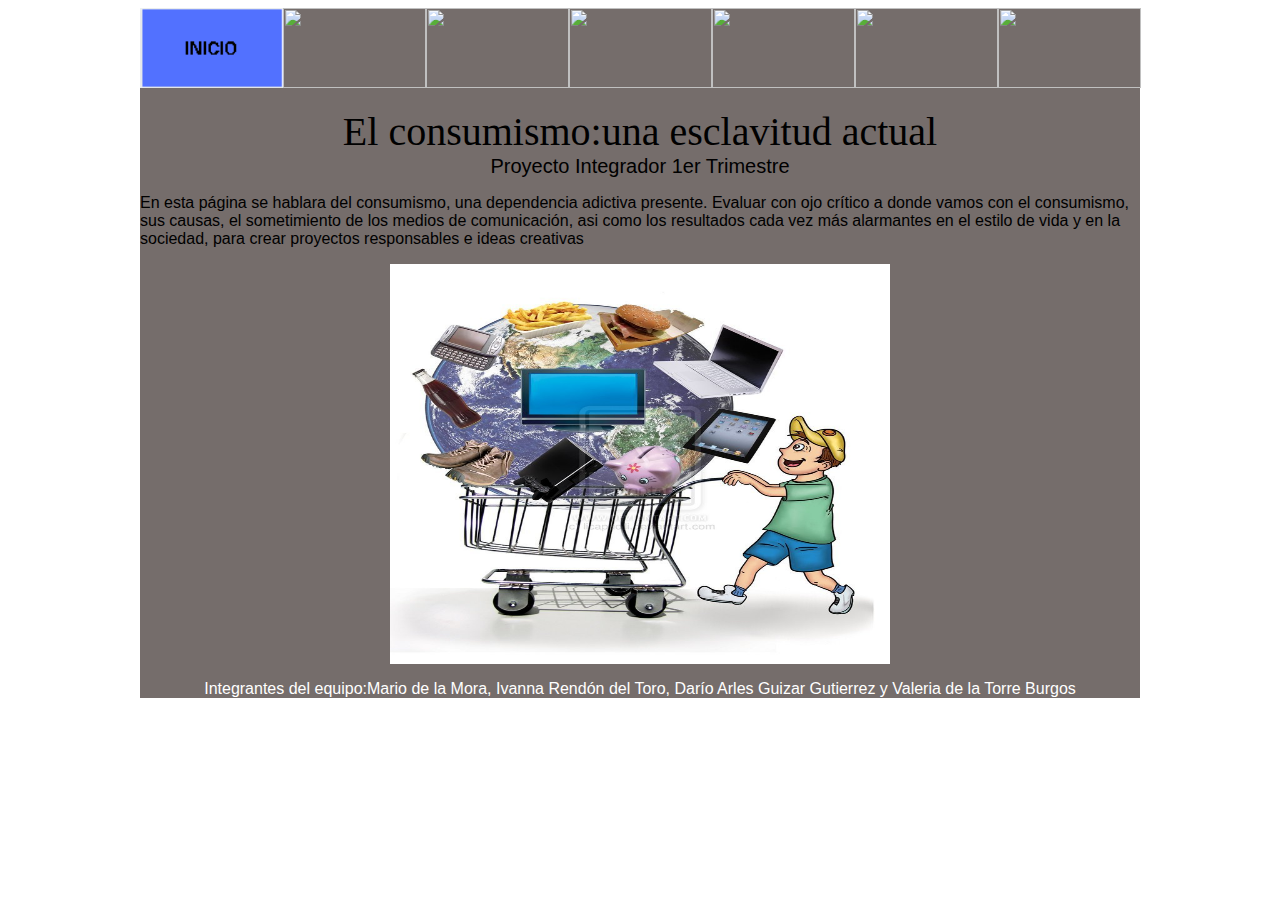
==== index.html @ 51e0eddb "Rename Index.html to index.html" ====
<!DOCTYPE html>
<html>
<head>
	<title>Proyecto 1er Trimestre</title>
	<link rel="stylesheet" type="text/css" href="estilos.css">
	<meta charset="utf-8">
</head>
<body>
     <div id="contenedor" class="center">
          <nav><a href="index.html"><img src="boton inicio.png"></a><a href="Espanol y FSC.html"><img src="fsc.png"></a><a href="Matematicas.html"><img src="boton matematicas.png"></a><a href="Quimica.html"><img src="boton quimica.png"></a><a href="FCE.html"></a><img src="Boton civica y etica.png"></a><a href="english.html"><img src="Boton ingles.png"></a><a href="Educacion fisica.html"><img src="boton educacion fisica.png"></a></nav>
          <header>El consumismo:una esclavitud actual</header>
          <div class="subtitulo">Proyecto Integrador 1er Trimestre</div>
          <div><p>En esta página se hablara del consumismo, una dependencia adictiva presente. Evaluar con ojo crítico a donde vamos con el consumismo, sus causas, el sometimiento de los medios de comunicación, asi como los resultados cada vez más alarmantes en el estilo de vida y en la sociedad, para crear proyectos responsables e ideas creativas</p> 
     	<div><img class="img" src="principal.jpg"></div>
     	<section>
     	<footer><p class="p">Integrantes del equipo:Mario de la Mora, Ivanna Rendón del Toro, Darío Arles Guizar Gutierrez y Valeria de la Torre Burgos</p></footer>
     	<section>
     </section>
  </div>  
</body>
</html>
---- estilos.css ----
#contenedor{width:1000px; display:block; margin-left: auto; margin-right: auto; background-color:#756D6B;}
header{font-family:Arial Black;font-size:40px;text-align:center;}
.subtitulo{font-family:Arial;font-size:20px;text-align:center;}
p{font-family:Arial;font-size:16px;}
img{width:143px; height:80px;}
.img{width:500px; height:400px;display:block; margin-right: auto; margin-left: auto;}
nav{width: 1400px;height:100px;}
.infografia{width:700px; height:1800px;display:block; margin-right: auto; margin-left: auto;}
footer{text-align:center;}
.historieta{width:800px; height:300px;display:block; margin-right: auto; margin-left: auto;}
.graficas{width:850px; height:450px;display:block; margin-right: auto; margin-left: auto;}
.resumen{width:600px; height:700px;display:block; margin-right: auto; margin-left: auto;}
.equidad{width:400px; height:400px;display:block; margin-right: auto; margin-left: auto;}
.izquierda{float:left;}
.video{width:500px; height:500px;display:block; margin-right: auto; margin-left: auto;}
.deportes{width:650px; height:700px;display:block; margin-right: auto; margin-left: auto;}
.graficas2{width:850px; height:250px;display:block; margin-right: auto; margin-left: auto;}
.comentario{width:700px; height:900px;display:block; margin-right: auto; margin-left: auto;}
.fce{width:600px; height:300px;display:block; margin-right: auto; margin-left: auto;}
.p{color:#FFFFFF;}
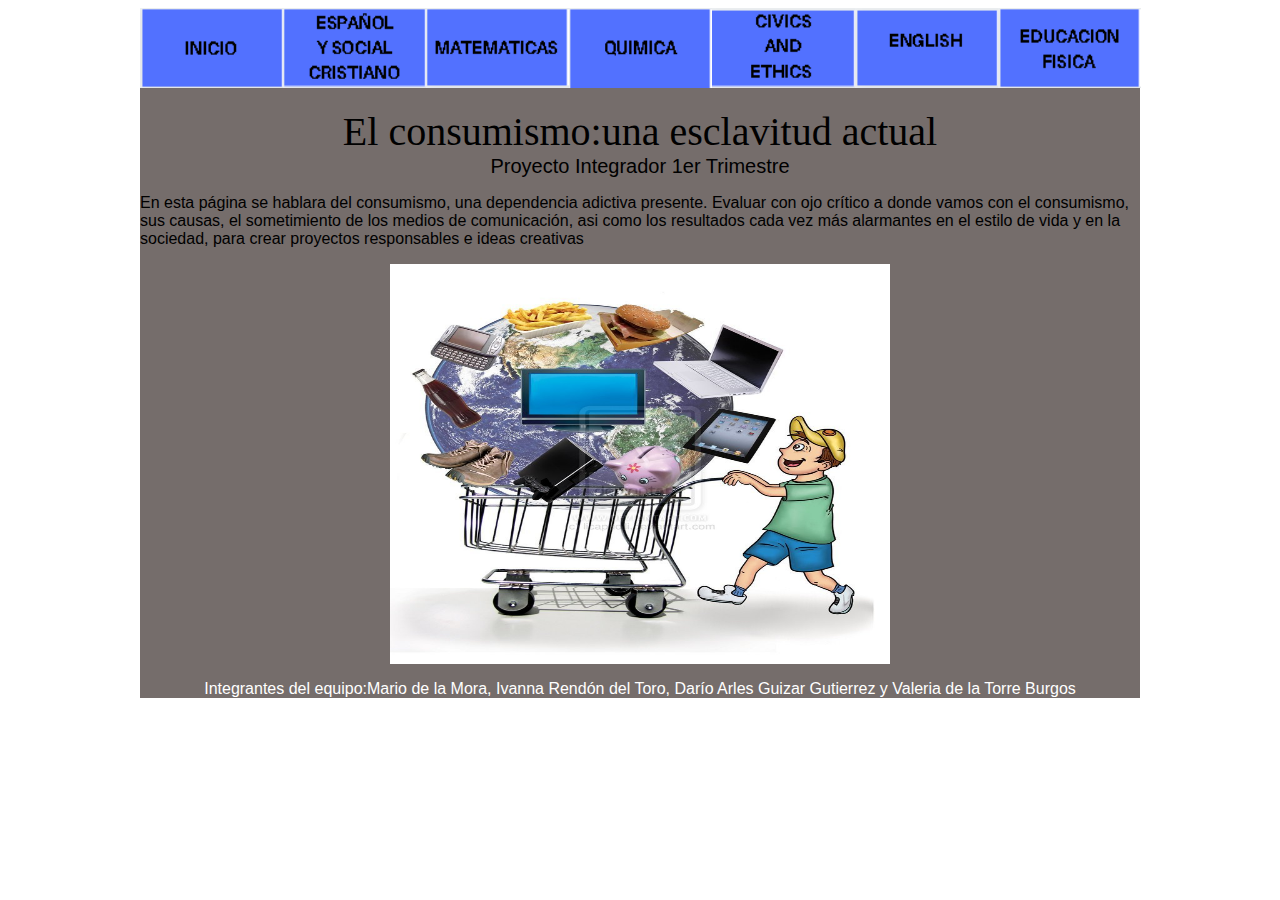
==== commit c50c62d2: "commit 2" ====
--- a/index.html
+++ b/index.html
@@ -7,7 +7,7 @@
 </head>
 <body>
      <div id="contenedor" class="center">
-          <nav><a href="index.html"><img src="boton inicio.png"></a><a href="Espanol y FSC.html"><img src="fsc.png"></a><a href="Matematicas.html"><img src="boton matematicas.png"></a><a href="Quimica.html"><img src="boton quimica.png"></a><a href="FCE.html"></a><img src="Boton civica y etica.png"></a><a href="english.html"><img src="Boton ingles.png"></a><a href="Educacion fisica.html"><img src="boton educacion fisica.png"></a></nav>
+          <nav><a href="index.html"><img src="boton inicio.png"></a><a href="Espanol y FSC.html"><img src="fsc.PNG"></a><a href="Matematicas.html"><img src="boton matematicas.PNG"></a><a href="Quimica.html"><img src="boton quimica.PNG"></a><a href="FCE.html"></a><img src="Boton civica y etica.PNG"></a><a href="english.html"><img src="Boton ingles.PNG"></a><a href="Educacion fisica.html"><img src="boton educacion fisica.PNG"></a></nav>
           <header>El consumismo:una esclavitud actual</header>
           <div class="subtitulo">Proyecto Integrador 1er Trimestre</div>
           <div><p>En esta página se hablara del consumismo, una dependencia adictiva presente. Evaluar con ojo crítico a donde vamos con el consumismo, sus causas, el sometimiento de los medios de comunicación, asi como los resultados cada vez más alarmantes en el estilo de vida y en la sociedad, para crear proyectos responsables e ideas creativas</p> 
